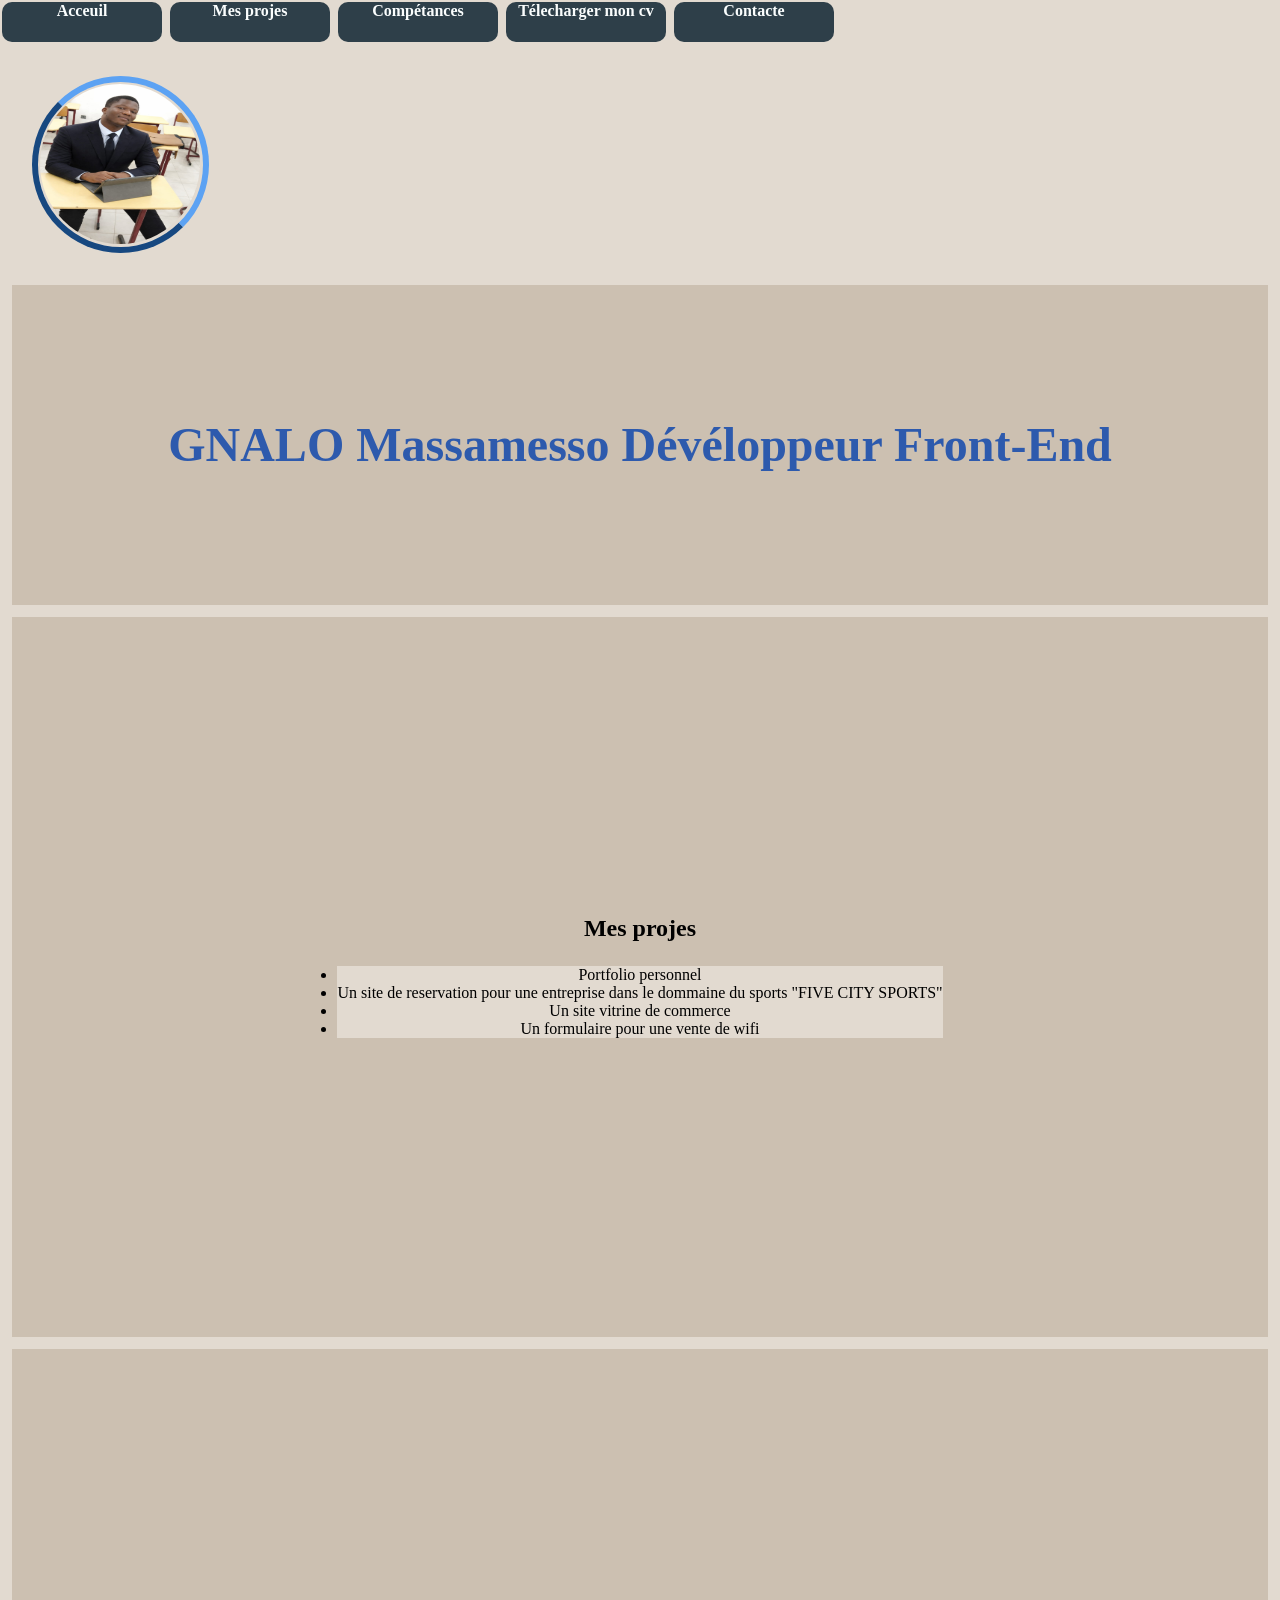
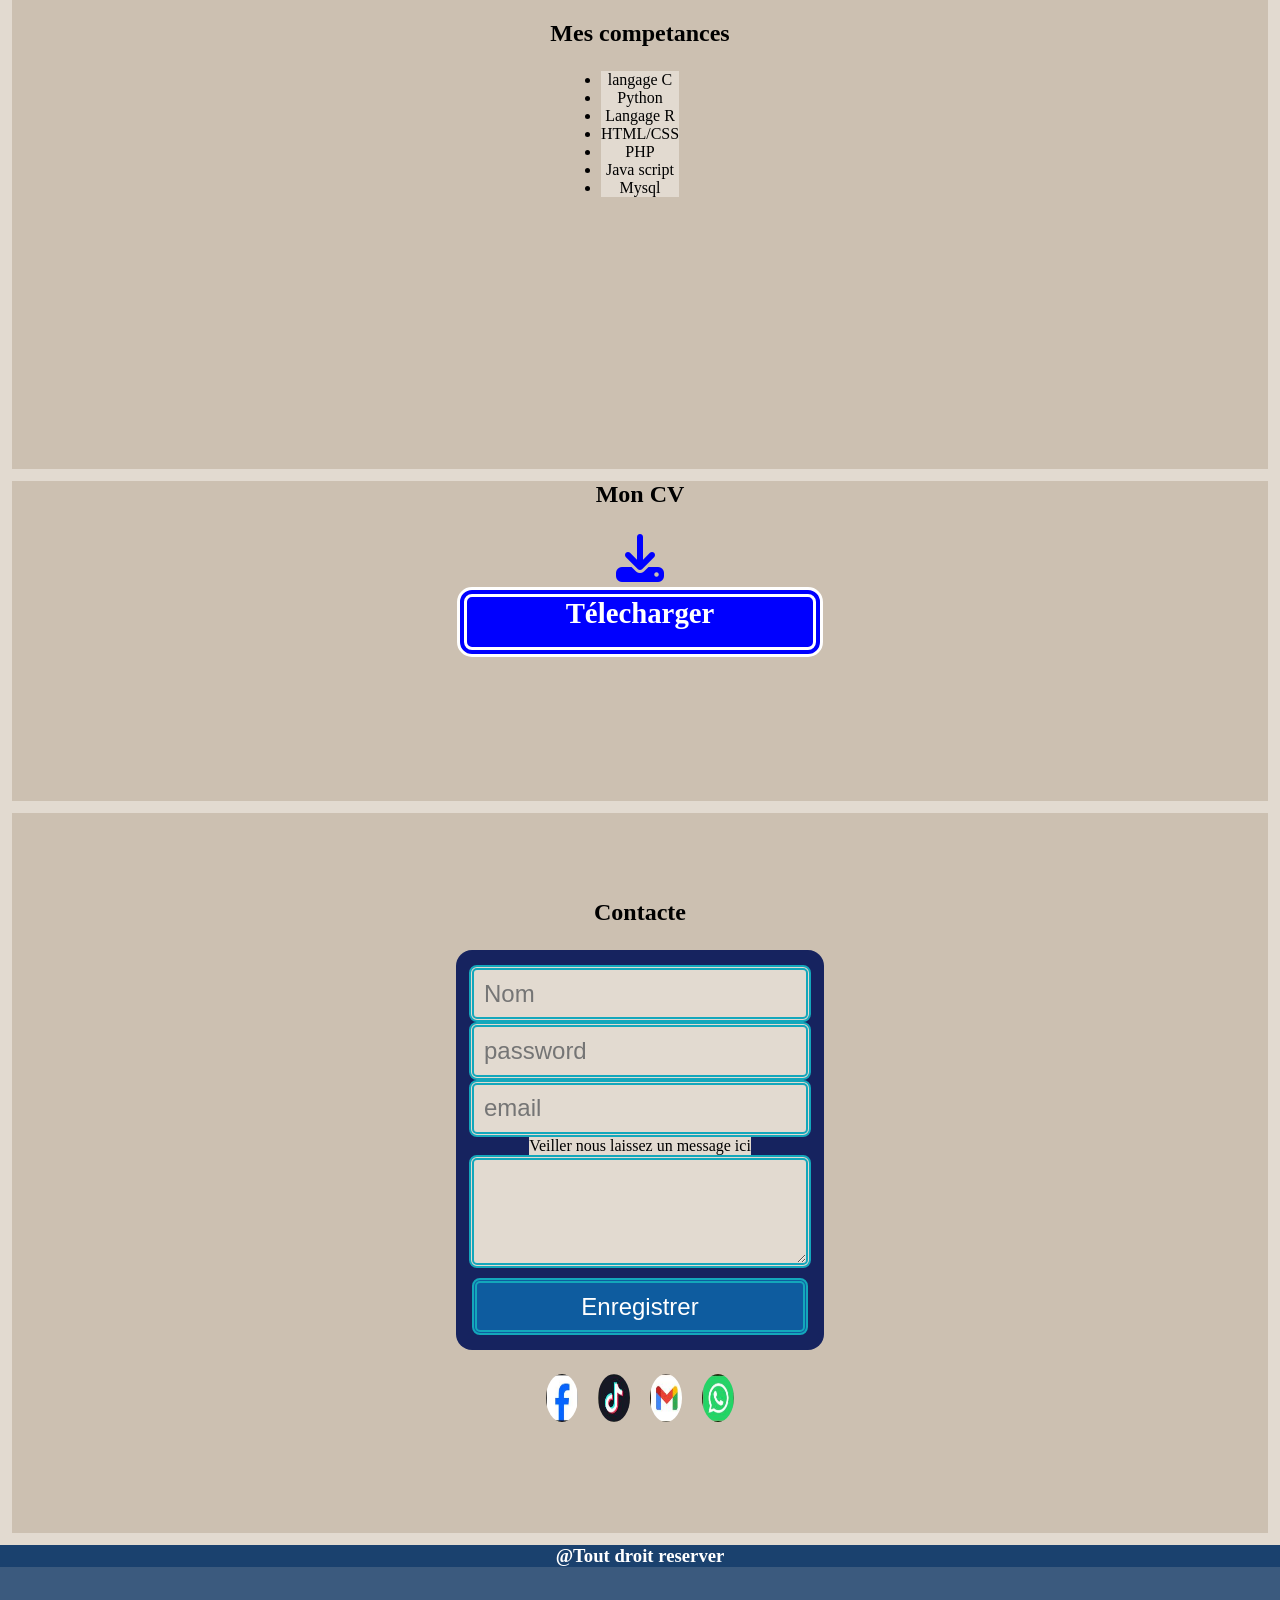
==== portfolio.html @ db861a74 "Add files via upload" ====
<!DOCTYPE html>
<html lang="en">
<head>
    <meta charset="UTF-8">
    <meta name="viewport" content="width=device-width, initial-scale=1.0">
    <title>Portfolio</title>
    <link rel="stylesheet" href="portfolio.css">
    <link rel="stylesheet" href="https://cdnjs.cloudflare.com/ajax/libs/font-awesome/6.5.0/css/all.min.css">
</head>
<body>

    <header>
        <nav>
            <a href="#acceuil">Acceuil</a>
            <a href="#projes">Mes projes</a>
            <a href="#competances">Compétances</a>
            <a href="#cv">Télecharger mon cv</a>
            <a href="#contacte">Contacte</a>
        </nav>
        <div class="image">
            <img src="images/profil.jpeg" alt="Ma photo">
        </div>
    </header>
    <main>
        <section id="acceuil">
            <h1>GNALO Massamesso Dévéloppeur Front-End</h1>
        </section>
        <section id="projes">
            <h2>Mes projes</h2>
            <ul>
                <li>Portfolio personnel</li>
                <li>Un site de reservation pour une entreprise dans le dommaine du sports "FIVE CITY SPORTS"</li>
                <li>Un site vitrine de commerce</li>
                <li>Un formulaire pour une vente de wifi</li>
            </ul>

        </section>
        <section id="competances">
            <h2>Mes competances</h2>
            <ul>
                <li>langage C</li>
                <li>Python</li>
                <li>Langage R</li>
                <li>HTML/CSS</li>
                <li>PHP</li>
                <li>Java script</li>
                <li>Mysql</li>
            </ul>

        </section>
        <section id="cv">

            <h2>Mon CV</h2>
            <h1><i class="fa-solid fa-download"></i></h1>
            <a href="Développer une application avec PHP et MySQL (1).pdf">Télecharger</a>
        </section>
        <section id="contacte">
            <h2>Contacte</h2>
            <form action="get">
                <input type="text" id="nom/nom de l'équipe" placeholder="Nom">
                <input type="password" id="mot_pass" placeholder="password">
                <input type="email" id="email_" placeholder="email">
                <label>Veiller nous laissez un message ici</label>
                <textarea name="message" id="message" rows="4"></textarea>
                <button type="submit">Enregistrer</button>
            </form>
            <div class="reseaux">
                <a href="https://www.facebook.com/share/1HTFDLyaw3/"><img src="images/facebook.jpeg" alt="Facebook"></a>
                <a href="https://www.tiktok.com/@massamesso.gnalo?_r=1&_t=ZS-95pJY6qs4sS"><img src="images/tic-toc.jpeg" alt="Tic-tock"></a>
                <a href="mailto:massamessognalo@gmail.com"><img src="images/gmail.jpeg" alt="aimail"></a>
                <a href="https://wa.me/22893749962"><img src="images/watsapp.jpeg" alt="watsapp"></a>

            </div>

        </section>
    </main>
    <footer>
        <h3>@Tout droit reserver</h3>
    </footer>
    
</body>
</html>
---- portfolio.css ----
*{
    margin: 0;
    padding: 0;
    background-color: rgb(226, 218, 208);
}
h1{
    color: rgb(45, 90, 173);
    /* rgb(190, 177, 161); */
    font-weight: bold;
    font-size: 3em;
    background-color: inherit;
}
h2{
    background-color: inherit;
    margin-bottom: 1em;
}
section{
    height: 80vh;
    background-color:  rgb(204, 192, 177);
    text-align: center;
    display: flex;
    justify-content: center;
    align-items: center;
    flex-direction: column;
    margin:12px ;
}
#cv,#acceuil{
    height: 20em;
}
#cv a{
    text-decoration: none;
    display: inline-block;
    height: 2.5em;
    width: 12em;
    margin-bottom: 5em;
    text-align: center;
    color: white;
    background-color: blue;
    font-size: 1.8em;
    font-weight: bold;
    border: 10px double white;
    border-radius: 15px;
}
i{
    background-color: inherit;
    color: blue;
}
.image{
    height: 10em;
    width: 10em;
    padding: 0.15em;
    border-radius: 50%;
    margin: 2em;
    border-top: 0.4em solid rgb(92, 162, 243);
    border-right: 0.4em solid rgb(92, 162, 243);
    border-bottom: 0.4em solid rgb(23, 72, 128);
    border-left: 0.4em solid rgb(23, 72, 128);
}
.image img{
    height: 100%;
    width: 100%;
    border-radius: 50%;
}
nav{
    width: 100vw;
}
nav a{
    text-decoration: none;
    color: rgb(250, 253, 253);
    display: inline-block;
    font-weight: bold;
    border-radius: 10px;
    height: 2.5em;
    width: 10em;
    background-color: rgba(4, 27, 41, 0.808);
    margin: 2px;
    font-size: 1em;
    text-align: center;
}



/* Débu */

input,textarea,button{
    display: block;
    font-size: 1.5em;
    width: 13em;
    border-radius: 8px;
    padding: 0.4em;
    color: rgba(10, 66, 80, 0.836);
    border: 5px double rgb(19, 167, 187);
}
textarea{
    width: 16.2em;
    margin-bottom: 0.5em;
}
button{
    color: white;
    background-color: rgba(14, 96, 163, 0.945);
    width: 14em;
}
button:hover{
    background-color: rgb(38, 95, 131);
    transform: scale(1.05);
}
form{
    display: flex;
    flex-direction: column;
    width: 23em;
    height: 25em;
    border-radius: 1em;
    background-color: rgba(10, 25, 90, 0.938);
    justify-content: center;
    align-items: center;
    margin-bottom: 1em;
}
/* Fin */

.reseaux{
    height: 3em;
    width: 100%;
    margin-bottom: 2em;
    background-color: inherit;
}
.reseaux img{
    height: 100%;
    width: 2em;
    margin: 0.5em;
    border-radius: 50%;
    background-color: inherit;
}
.reseaux a{
    background-color: inherit;
}
footer{
    height: 5em;
    background-color:rgba(18, 59, 107,0.8) ;
    text-align: center;
    color: white;
}
footer h3{
    background-color:rgba(18, 59, 107,0.8) ;  
}
@media (max-width:800px) {
    nav{
    width: 100vw;
    text-align: center;
}   
}
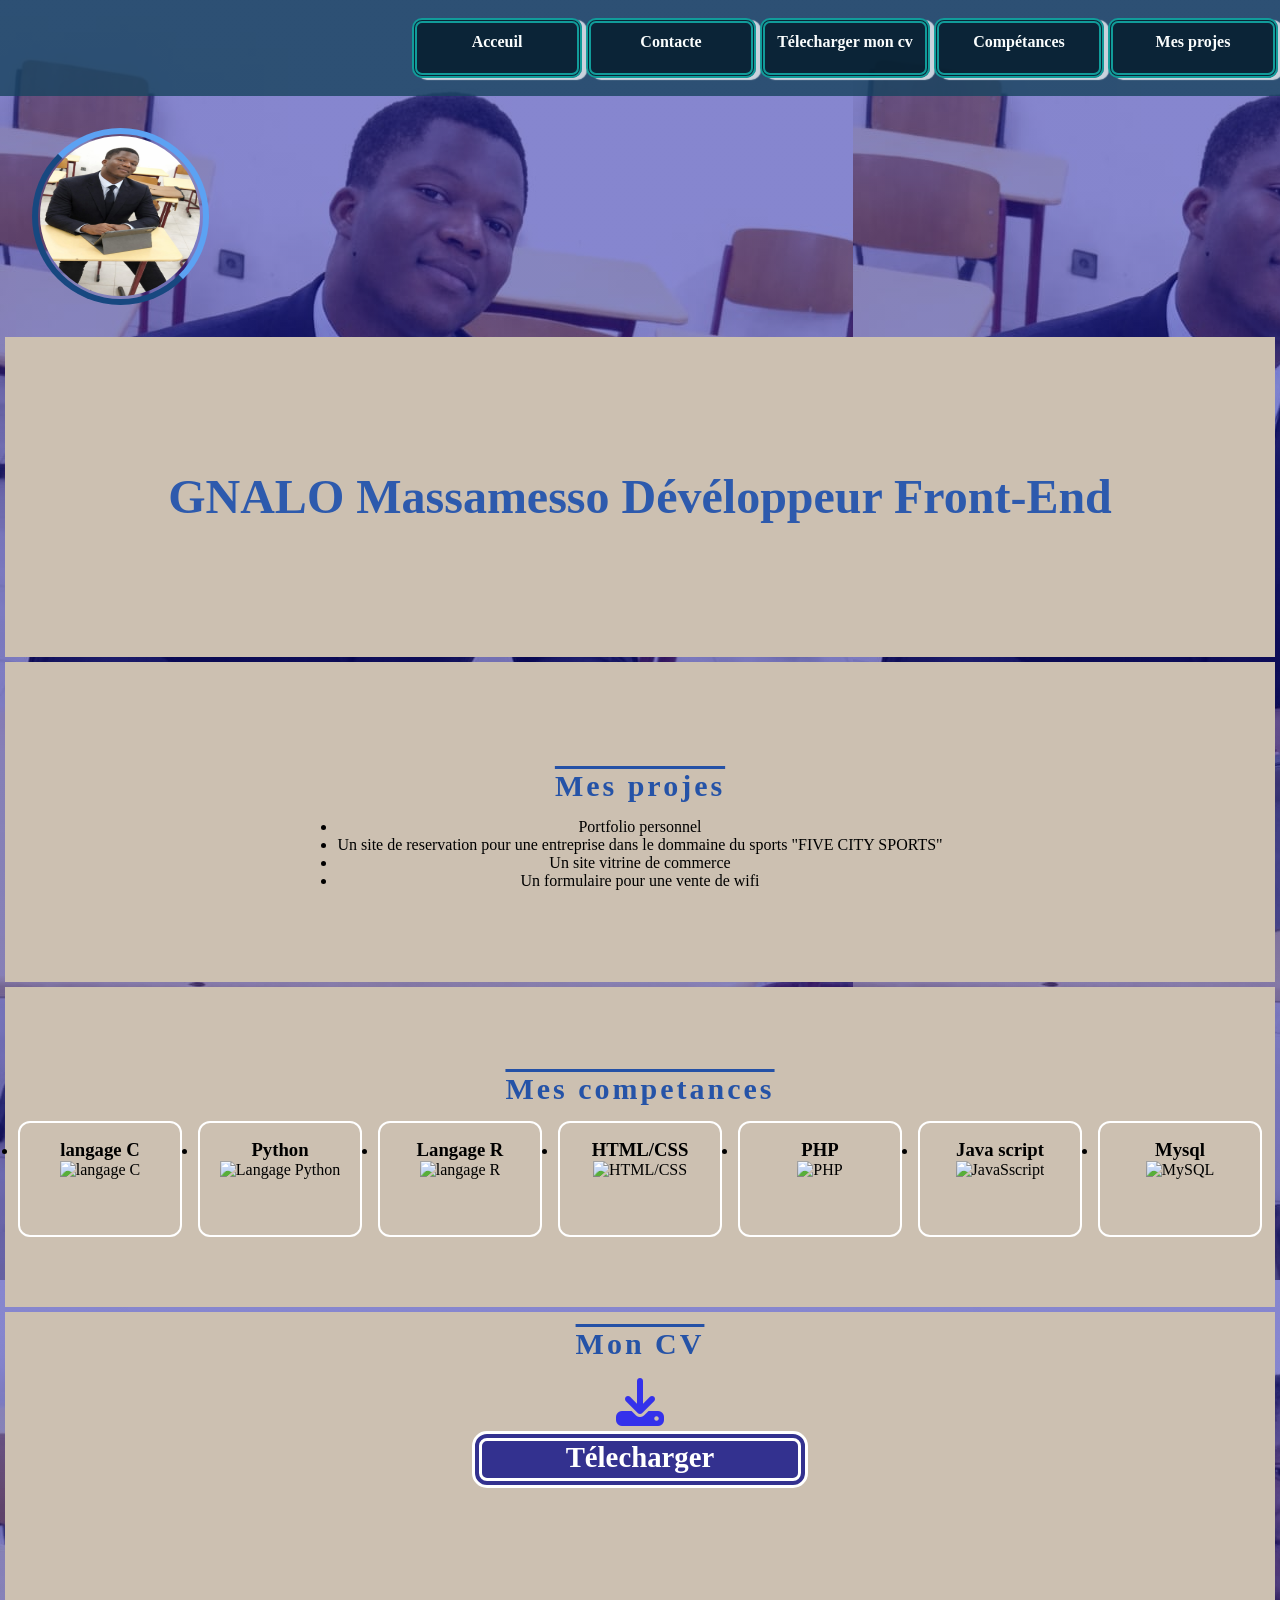
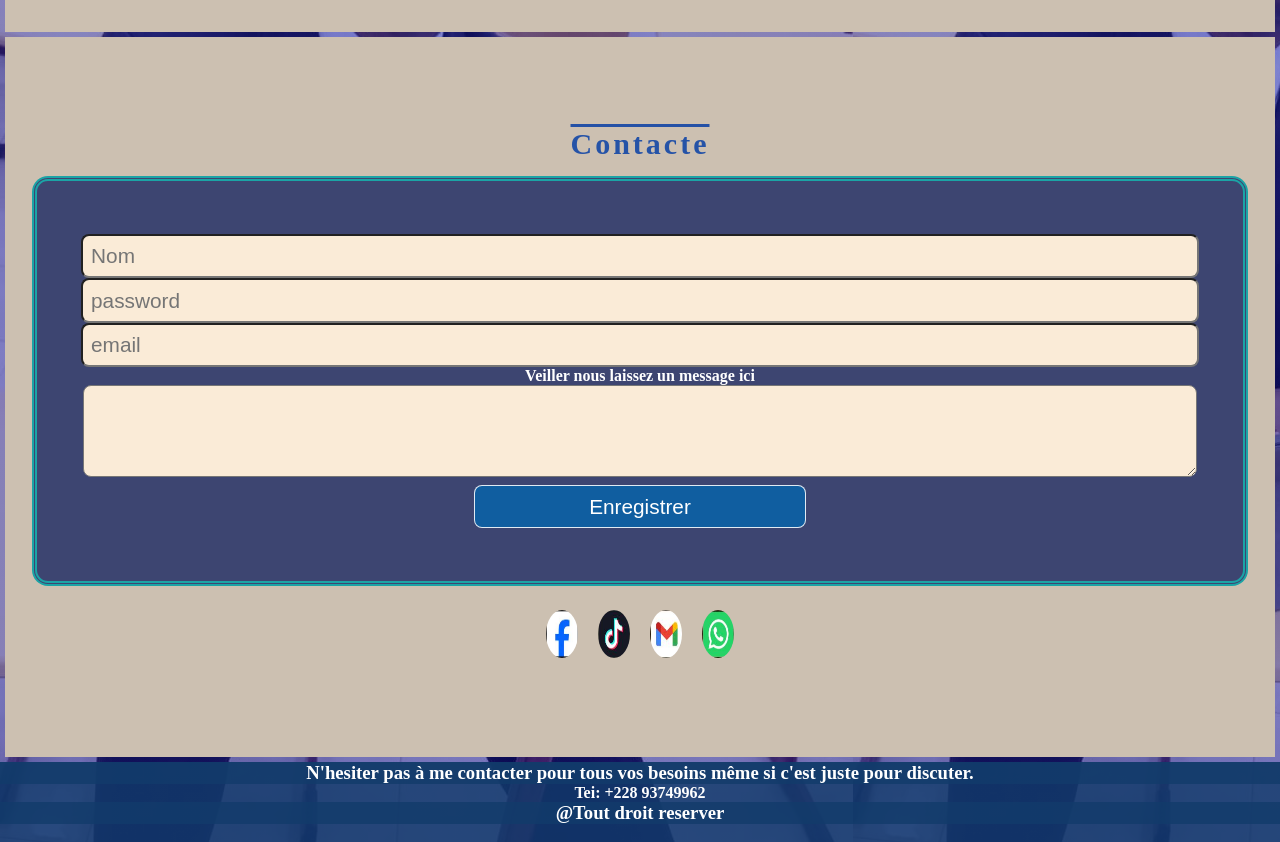
==== commit c15ecb1b: "Add files via upload" ====
--- a/portfolio.html
+++ b/portfolio.html
@@ -11,11 +11,13 @@
 
     <header>
         <nav>
-            <a href="#acceuil">Acceuil</a>
-            <a href="#projes">Mes projes</a>
+
+            <a href="#projets">Mes projes</a>
             <a href="#competances">Compétances</a>
             <a href="#cv">Télecharger mon cv</a>
             <a href="#contacte">Contacte</a>
+            <a href="#acceuil">Acceuil</a>
+            
         </nav>
         <div class="image">
             <img src="images/profil.jpeg" alt="Ma photo">
@@ -25,7 +27,7 @@
         <section id="acceuil">
             <h1>GNALO Massamesso Dévéloppeur Front-End</h1>
         </section>
-        <section id="projes">
+        <section id="projets">
             <h2>Mes projes</h2>
             <ul>
                 <li>Portfolio personnel</li>
@@ -38,13 +40,35 @@
         <section id="competances">
             <h2>Mes competances</h2>
             <ul>
-                <li>langage C</li>
-                <li>Python</li>
-                <li>Langage R</li>
-                <li>HTML/CSS</li>
-                <li>PHP</li>
-                <li>Java script</li>
-                <li>Mysql</li>
+                <li>
+                    <h3>langage C</h3>
+                    <img src="" alt="langage C">
+                </li>
+                <li>
+                    <h3>Python</h3>
+                    <img src="" alt="Langage Python">
+                </li>
+                <li>
+                    <h3>Langage R</h3>
+                    <img src="" alt="langage R">
+                </li>
+                <li>
+                    <h3>HTML/CSS</h3>
+                    <img src="" alt="HTML/CSS">
+                </li>
+                <li>
+                    <h3>PHP</h3>
+                    <img src="" alt="PHP">
+                </li>
+
+                <li>
+                    <h3>Java script</h3>
+                    <img src="" alt="JavaSscript">
+                </li>
+                <li>
+                    <h3>Mysql</h3>
+                    <img src="" alt="MySQL">
+                </li>
             </ul>
 
         </section>
@@ -60,7 +84,7 @@
                 <input type="text" id="nom/nom de l'équipe" placeholder="Nom">
                 <input type="password" id="mot_pass" placeholder="password">
                 <input type="email" id="email_" placeholder="email">
-                <label>Veiller nous laissez un message ici</label>
+                <label style="color:white; background-color: rgba(10, 25, 90, 0);font-weight: bold;">Veiller nous laissez un message ici</label>
                 <textarea name="message" id="message" rows="4"></textarea>
                 <button type="submit">Enregistrer</button>
             </form>
@@ -75,6 +99,8 @@
         </section>
     </main>
     <footer>
+        <h3>N'hesiter pas à me contacter pour tous vos besoins même si c'est juste pour discuter.</h3>
+        <h4>Tei: +228 93749962</h4>
         <h3>@Tout droit reserver</h3>
     </footer>
     
--- a/portfolio.css
+++ b/portfolio.css
@@ -1,50 +1,53 @@
+
+/* ====================================== Reset globale ============================================== */
 *{
     margin: 0;
     padding: 0;
-    background-color: rgb(226, 218, 208);
-}
-h1{
-    color: rgb(45, 90, 173);
-    /* rgb(190, 177, 161); */
-    font-weight: bold;
-    font-size: 3em;
-    background-color: inherit;
-}
-h2{
-    background-color: inherit;
-    margin-bottom: 1em;
-}
-section{
-    height: 80vh;
-    background-color:  rgb(204, 192, 177);
-    text-align: center;
-    display: flex;
-    justify-content: center;
-    align-items: center;
-    flex-direction: column;
-    margin:12px ;
-}
-#cv,#acceuil{
-    height: 20em;
-}
-#cv a{
+
+    /* background-color: rgba(24, 67, 94, 0.2) ; */
+}
+body{
+    /* background-color: rgb(226, 218, 208); */
+    background: linear-gradient(rgba(9, 9, 158, 0.492),rgba(9, 9, 158, 0.492)),url(images/profil.jpeg);
+        /* background: linear-gradient(rgba(226, 218, 208, 0.692),rgba(226, 218, 208, 0.692)),url(images/profil.jpeg); */
+}
+
+/* ============================================= Nav ====================================================== */
+nav{
+    background-color: rgba(24, 67, 94, 0.808) ;
+    width: 100%;
+    min-height: 6em;
+    display: flex;
+    flex-wrap: wrap;
+    flex-direction: row-reverse;
+    align-items: center;
+}
+nav a{
     text-decoration: none;
+    color: rgb(250, 253, 253);
     display: inline-block;
+    font-weight: bold;
+    border-radius: 10px;
     height: 2.5em;
-    width: 12em;
-    margin-bottom: 5em;
-    text-align: center;
-    color: white;
-    background-color: blue;
-    font-size: 1.8em;
-    font-weight: bold;
-    border: 10px double white;
-    border-radius: 15px;
-}
-i{
-    background-color: inherit;
-    color: blue;
-}
+    width: 10em;
+    background-color: rgba(4, 27, 41, 0.808);
+    margin: 2px;
+    font-size: 1em;
+    text-align: center;
+    padding-top: 10px;
+    border: 5px double rgba(19, 187, 179,0.8);
+    transition: 0.5s;
+    box-shadow: 5px 2px 1px rgb(201, 210, 221);
+}
+
+nav a:hover{
+    box-shadow: 5px 5px 10px rgb(221, 227, 233);
+    color: rgb(217, 241, 106);
+    translate: 5px;
+    
+}
+
+/* ============================================= Photo de profile ========================================= */
 .image{
     height: 10em;
     width: 10em;
@@ -61,61 +64,130 @@
     width: 100%;
     border-radius: 50%;
 }
-nav{
-    width: 100vw;
-}
-nav a{
+/* =========================================== Titre ====================================================== */
+h1{
+    color: rgb(45, 90, 173);
+    /* rgb(190, 177, 161); */
+    font-weight: bold;
+    font-size: 3em;
+    background-color: inherit;
+}
+
+h2{
+    color: rgba(7, 62, 165, 0.849);
+    background-color: inherit;
+    margin-top: 0.5em;
+    margin-bottom: 0.5em;
+    font-size: 30px;
+    text-decoration: overline;
+    letter-spacing: 3px;
+    font-weight: bold;
+}
+/* ===========================================Section========================================================= */
+                /*===================== Tous les sections =================== */
+section{
+    height: 80vh;
+    background-color:  rgb(204, 192, 177);
+    text-align: center;
+    display: flex;
+    justify-content: center;
+    align-items: center;
+    flex-direction: column;
+    margin:5px ;
+    box-shadow: 5px,0px,5px,0px,5px,rgb(204, 192, 177);
+}
+
+                /*======================== Section cv  ==============================  */
+#cv,#acceuil,#competances,#projets{
+    height: 20em;
+}
+#cv a{
     text-decoration: none;
-    color: rgb(250, 253, 253);
     display: inline-block;
-    font-weight: bold;
-    border-radius: 10px;
     height: 2.5em;
-    width: 10em;
-    background-color: rgba(4, 27, 41, 0.808);
-    margin: 2px;
-    font-size: 1em;
-    text-align: center;
-}
-
-
-
-/* Débu */
+    width: 11em;
+    margin-bottom: 5em;
+    text-align: center;
+    color: white;
+    background-color: rgba(16, 16, 136, 0.808);
+    font-size: 1.8em;
+    font-weight: bold;
+    border: 10px double white;
+    border-radius: 15px;
+    max-width: 88%;
+}
+i{
+    background-color: inherit;
+    color: rgba(0, 0, 255, 0.747);
+}
+
+                        /* ========================= Section competance ======================== */
+#competances{
+    display: flex;
+    justify-content: center;
+    align-items: center;
+}
+
+#competances ul{
+    display: flex;
+    justify-content: center;
+    align-items: center;
+    flex-wrap: wrap;
+    gap: 1em;
+}
+
+#competances ul li{
+    padding: 1em;
+    border: 2px white double;
+    width: 8em;
+    border-radius: 12px;
+    height: 5em;
+}
+
+/*===================================================== Elements du form ============================================ */
 
 input,textarea,button{
     display: block;
-    font-size: 1.5em;
-    width: 13em;
+    font-size: 1.3em;
+    width: 91%;
     border-radius: 8px;
     padding: 0.4em;
     color: rgba(10, 66, 80, 0.836);
-    border: 5px double rgb(19, 167, 187);
+    transition: 1s;
+    background-color: antiquewhite;
+    
 }
 textarea{
-    width: 16.2em;
+    width: 91%;
     margin-bottom: 0.5em;
+}
+input:hover{
+     color: (10, 66, 80);
 }
 button{
     color: white;
     background-color: rgba(14, 96, 163, 0.945);
-    width: 14em;
+    width: 16em;
+    border: 0.5px rgba(255, 255, 255, 0.87) solid;
 }
 button:hover{
     background-color: rgb(38, 95, 131);
-    transform: scale(1.05);
+    transform: scale(0.98);
+    border: 1px rgba(255, 255, 255) double;
 }
 form{
     display: flex;
     flex-direction: column;
-    width: 23em;
+    width: 95%;
     height: 25em;
     border-radius: 1em;
-    background-color: rgba(10, 25, 90, 0.938);
+    background-color: rgba(10, 25, 90, 0.733);
     justify-content: center;
     align-items: center;
     margin-bottom: 1em;
-}
-/* Fin */
+    border: 5px double rgba(19, 187, 179,0.8);
+}
+/* ================================================ Liens vers mes autres comptes ====================================================== */
 
 .reseaux{
     height: 3em;
@@ -133,6 +205,8 @@
 .reseaux a{
     background-color: inherit;
 }
+
+/* =================================================== Footer =========================================================== */
 footer{
     height: 5em;
     background-color:rgba(18, 59, 107,0.8) ;
@@ -142,9 +216,22 @@
 footer h3{
     background-color:rgba(18, 59, 107,0.8) ;  
 }
-@media (max-width:800px) {
+
+/* ==================================================== Addaptation téléphone =========================================== */
+@media (max-width:1000px) {
     nav{
     width: 100vw;
     text-align: center;
 }   
+
+nav {
+    display: flex;
+    flex-wrap: wrap;
+    justify-content: center;
+    align-items: center;
+    padding: 12px;
+}
+#competances{
+    height: 80vh;
+}
 }
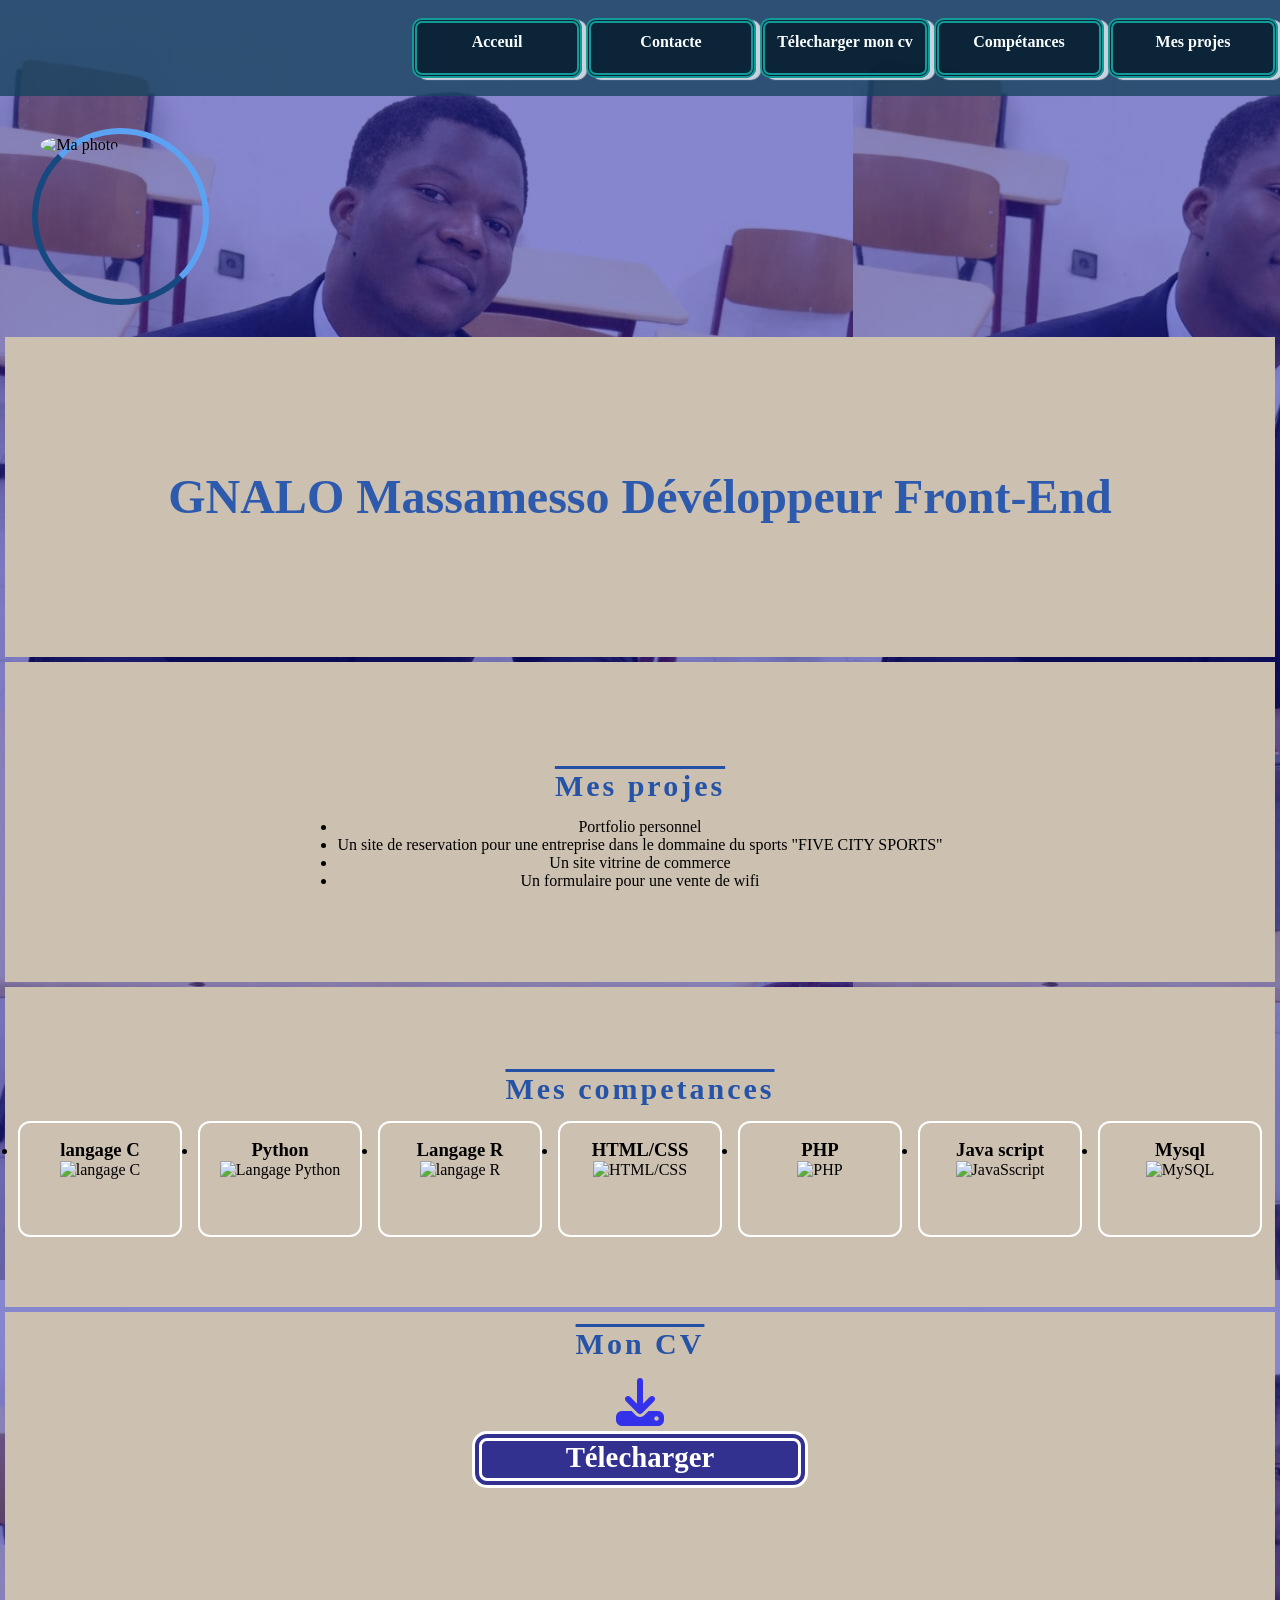
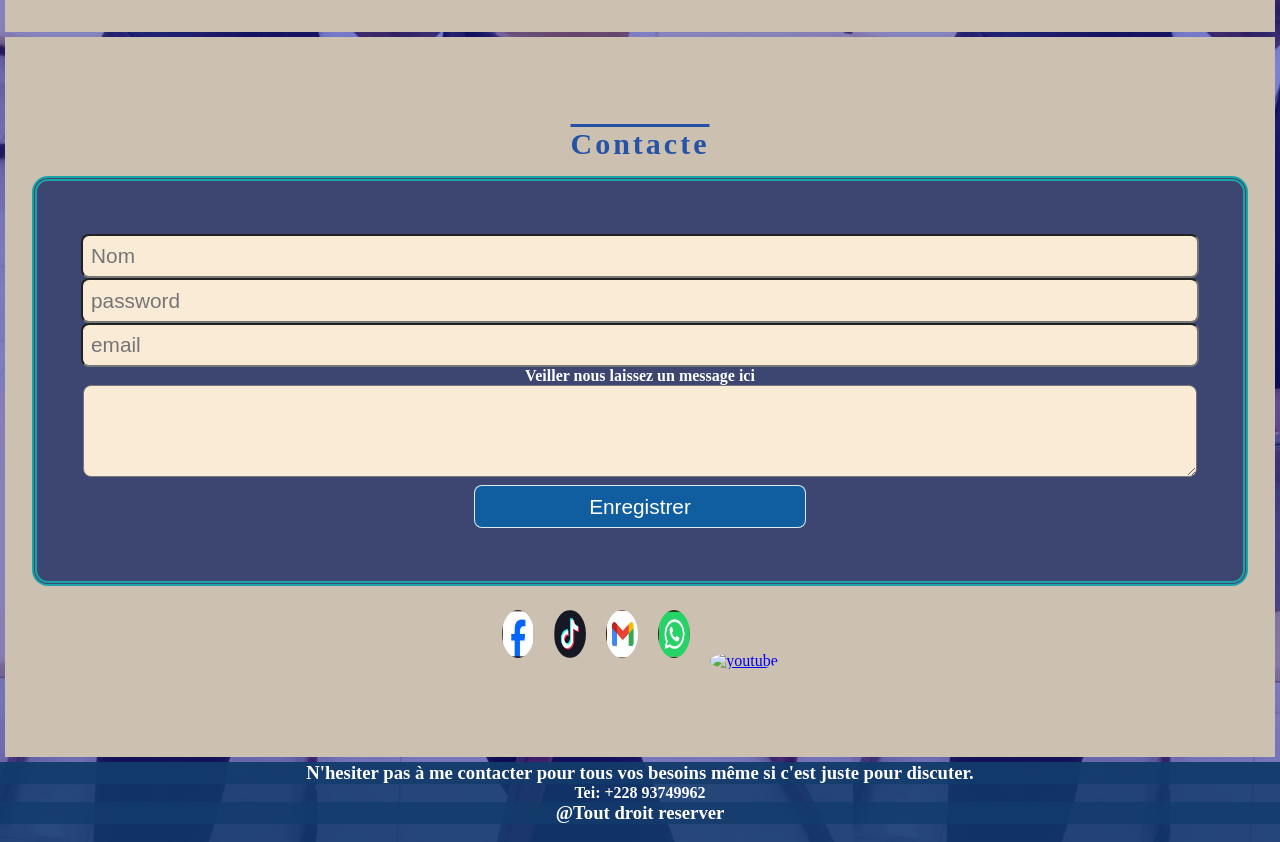
==== commit 20897a4f: "Add files via upload" ====
--- a/portfolio.html
+++ b/portfolio.html
@@ -20,7 +20,7 @@
             
         </nav>
         <div class="image">
-            <img src="images/profil.jpeg" alt="Ma photo">
+            <img src="images/profile.jpeg" alt="Ma photo">
         </div>
     </header>
     <main>
@@ -42,32 +42,32 @@
             <ul>
                 <li>
                     <h3>langage C</h3>
-                    <img src="" alt="langage C">
+                    <img src="images/c2.jpeg" alt="langage C">
                 </li>
                 <li>
                     <h3>Python</h3>
-                    <img src="" alt="Langage Python">
+                    <img src="images/python.jpeg" alt="Langage Python">
                 </li>
                 <li>
                     <h3>Langage R</h3>
-                    <img src="" alt="langage R">
+                    <img src="images/langageR.jpeg" alt="langage R">
                 </li>
                 <li>
                     <h3>HTML/CSS</h3>
-                    <img src="" alt="HTML/CSS">
+                    <img src="images/htmlcss2.jpeg" alt="HTML/CSS">
                 </li>
                 <li>
                     <h3>PHP</h3>
-                    <img src="" alt="PHP">
+                    <img src="images/php2.jpeg" alt="PHP">
                 </li>
 
                 <li>
                     <h3>Java script</h3>
-                    <img src="" alt="JavaSscript">
+                    <img src="images/js.jpeg" alt="JavaSscript">
                 </li>
                 <li>
                     <h3>Mysql</h3>
-                    <img src="" alt="MySQL">
+                    <img src="images/mysql2.jpeg" alt="MySQL">
                 </li>
             </ul>
 
@@ -93,6 +93,7 @@
                 <a href="https://www.tiktok.com/@massamesso.gnalo?_r=1&_t=ZS-95pJY6qs4sS"><img src="images/tic-toc.jpeg" alt="Tic-tock"></a>
                 <a href="mailto:massamessognalo@gmail.com"><img src="images/gmail.jpeg" alt="aimail"></a>
                 <a href="https://wa.me/22893749962"><img src="images/watsapp.jpeg" alt="watsapp"></a>
+                <a href="https://youtube.com/@massamessognalo?si=u4VG3fcwK-i6nLE0"><img src="images/youtube.jpeg" alt="youtube"></a>
 
             </div>
 
--- a/portfolio.css
+++ b/portfolio.css
@@ -222,7 +222,8 @@
     nav{
     width: 100vw;
     text-align: center;
-}   
+} 
+
 
 nav {
     display: flex;
@@ -232,6 +233,6 @@
     padding: 12px;
 }
 #competances{
-    height: 80vh;
-}
-}+    height: 100vh;
+}
+}
